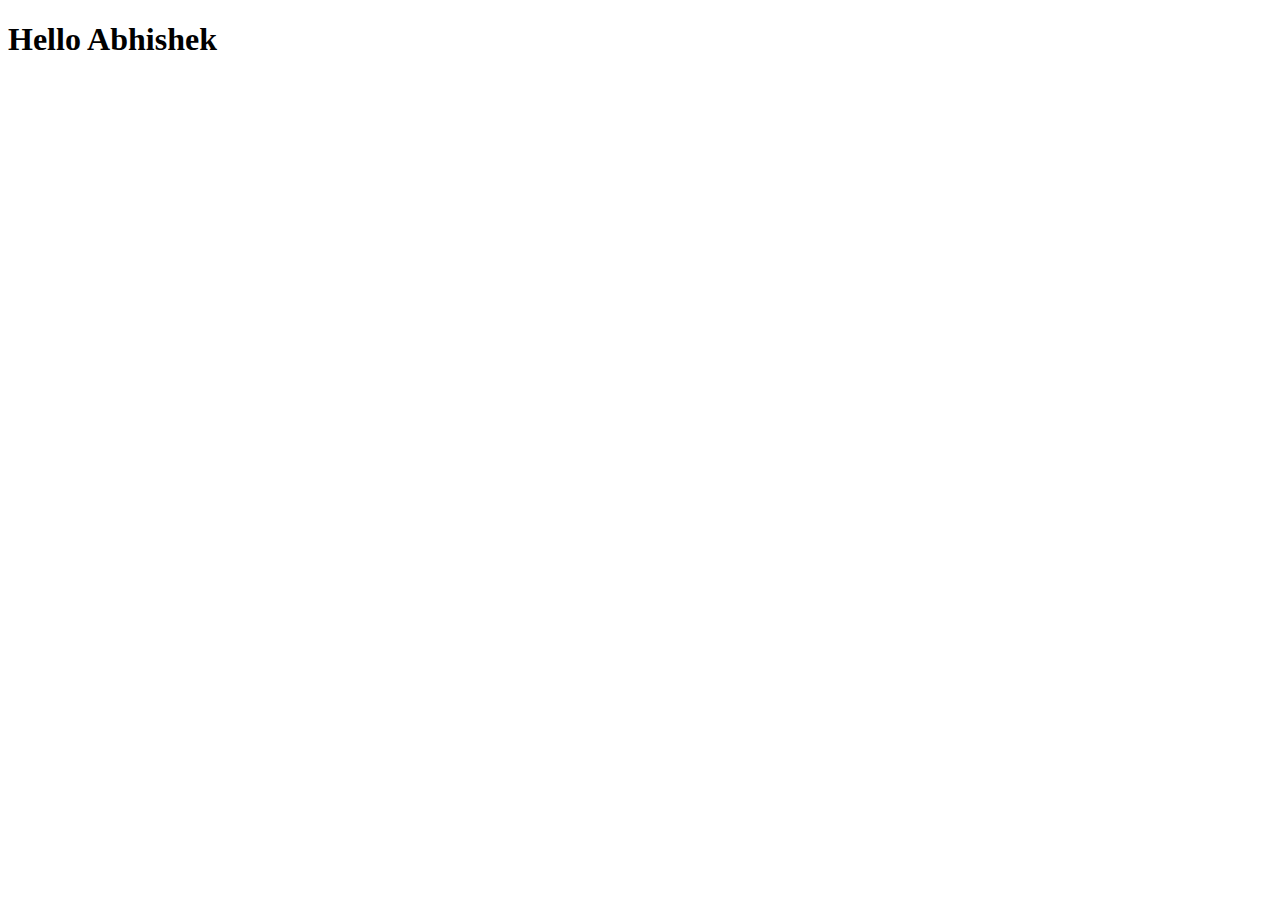
==== site/index.html @ 3d0d82f7 "My First page." ====
<!DOCTYPE html>
<html>
<head>
    <meta charset='utf-8'>
    <meta http-equiv='X-UA-Compatible' content='IE=edge'>
    <title>Hello Abhishek</title>
    <meta name='viewport' content='width=device-width, initial-scale=1'>
    <link rel='stylesheet' type='text/css' media='screen' href='main.css'>
    <script src='main.js'></script>
</head>
<body>
    <h1>Hello Abhishek</h1>
</body>
</html>
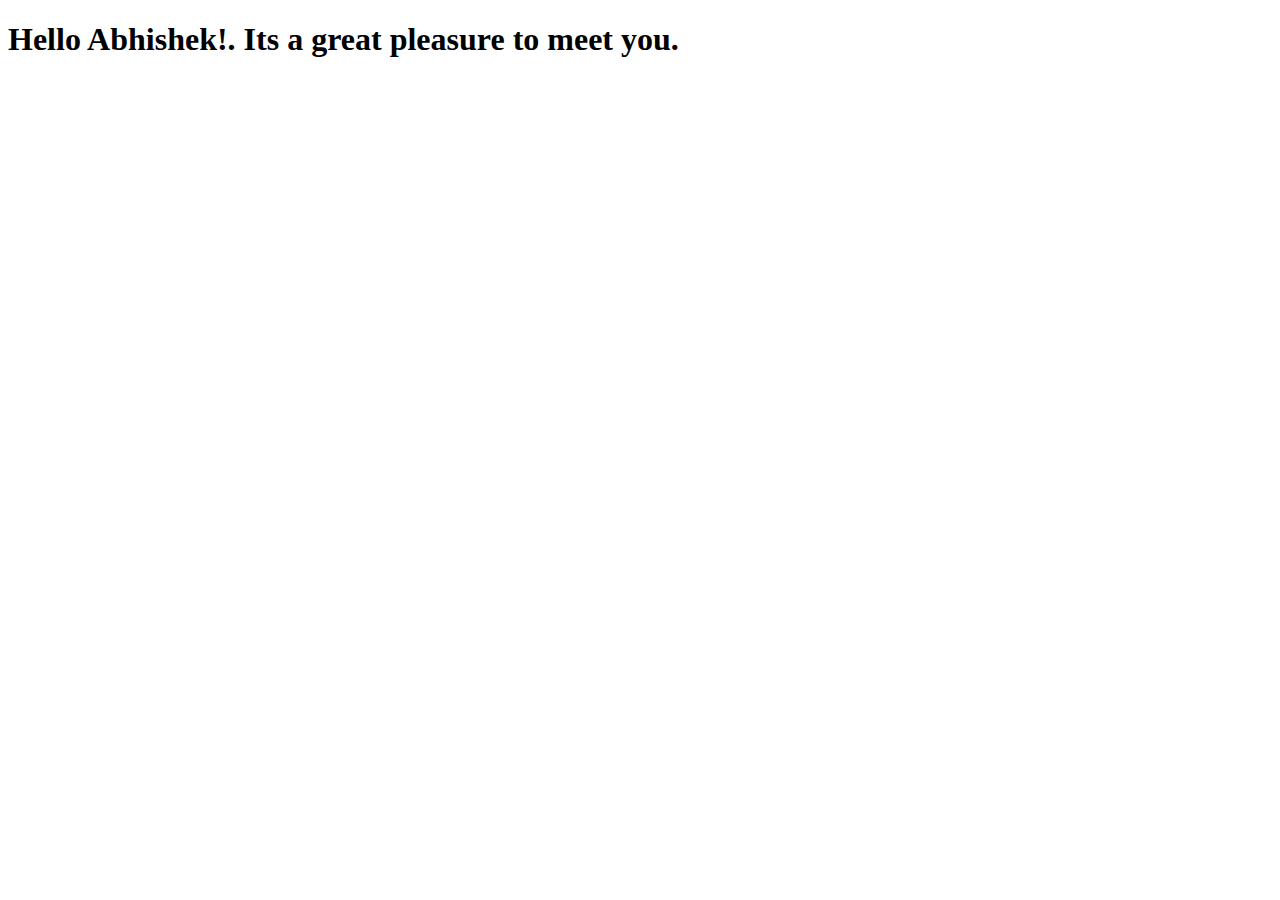
==== commit 1000fe08: "Small addition" ====
--- a/site/index.html
+++ b/site/index.html
@@ -9,6 +9,6 @@
     <script src='main.js'></script>
 </head>
 <body>
-    <h1>Hello Abhishek</h1>
+    <h1>Hello Abhishek!. Its a great pleasure to meet you.</h1>
 </body>
 </html>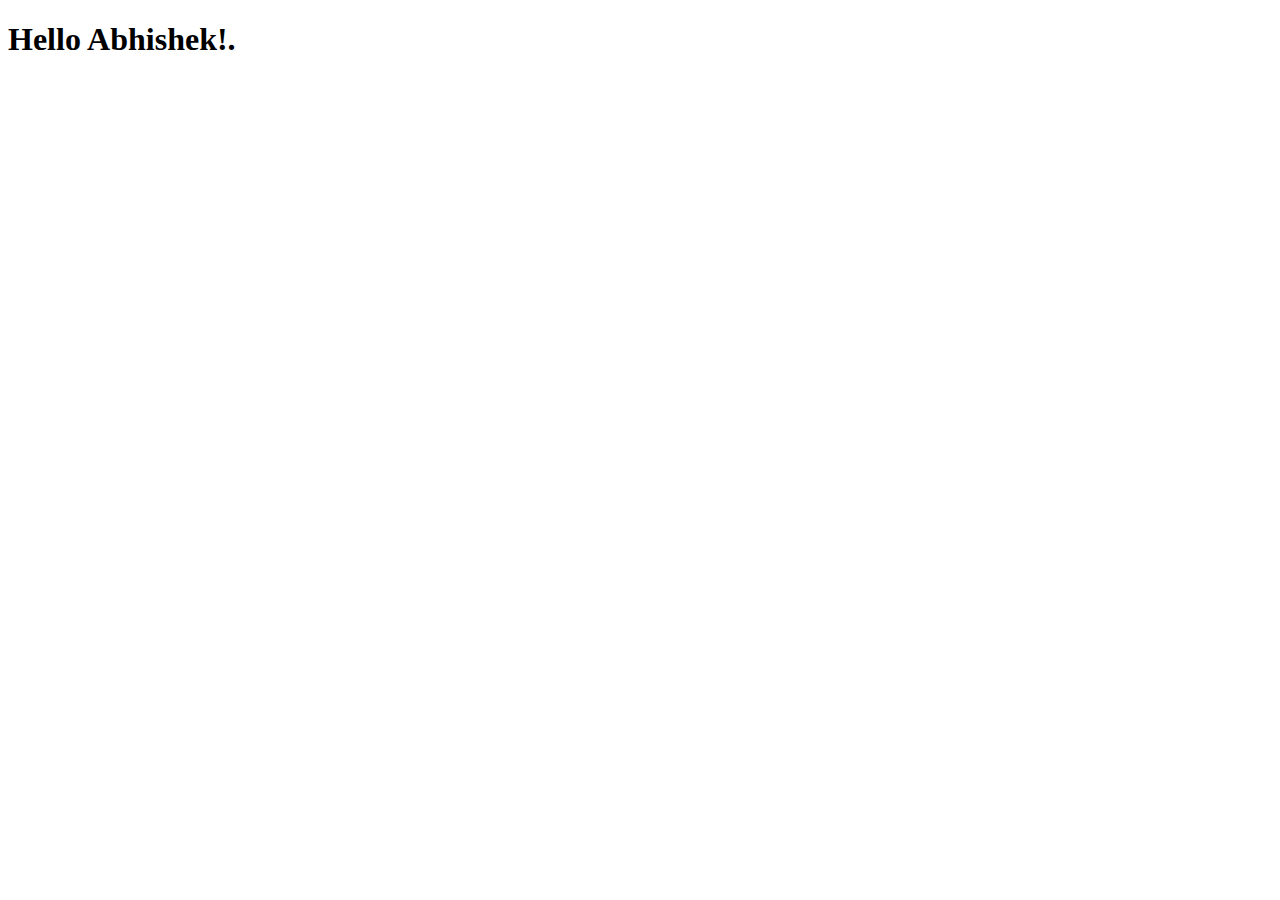
==== commit fef345f6: "Small addition of site" ====
--- a/site/index.html
+++ b/site/index.html
@@ -9,6 +9,6 @@
     <script src='main.js'></script>
 </head>
 <body>
-    <h1>Hello Abhishek!. Its a great pleasure to meet you.</h1>
+    <h1>Hello Abhishek!.</h1>
 </body>
 </html>